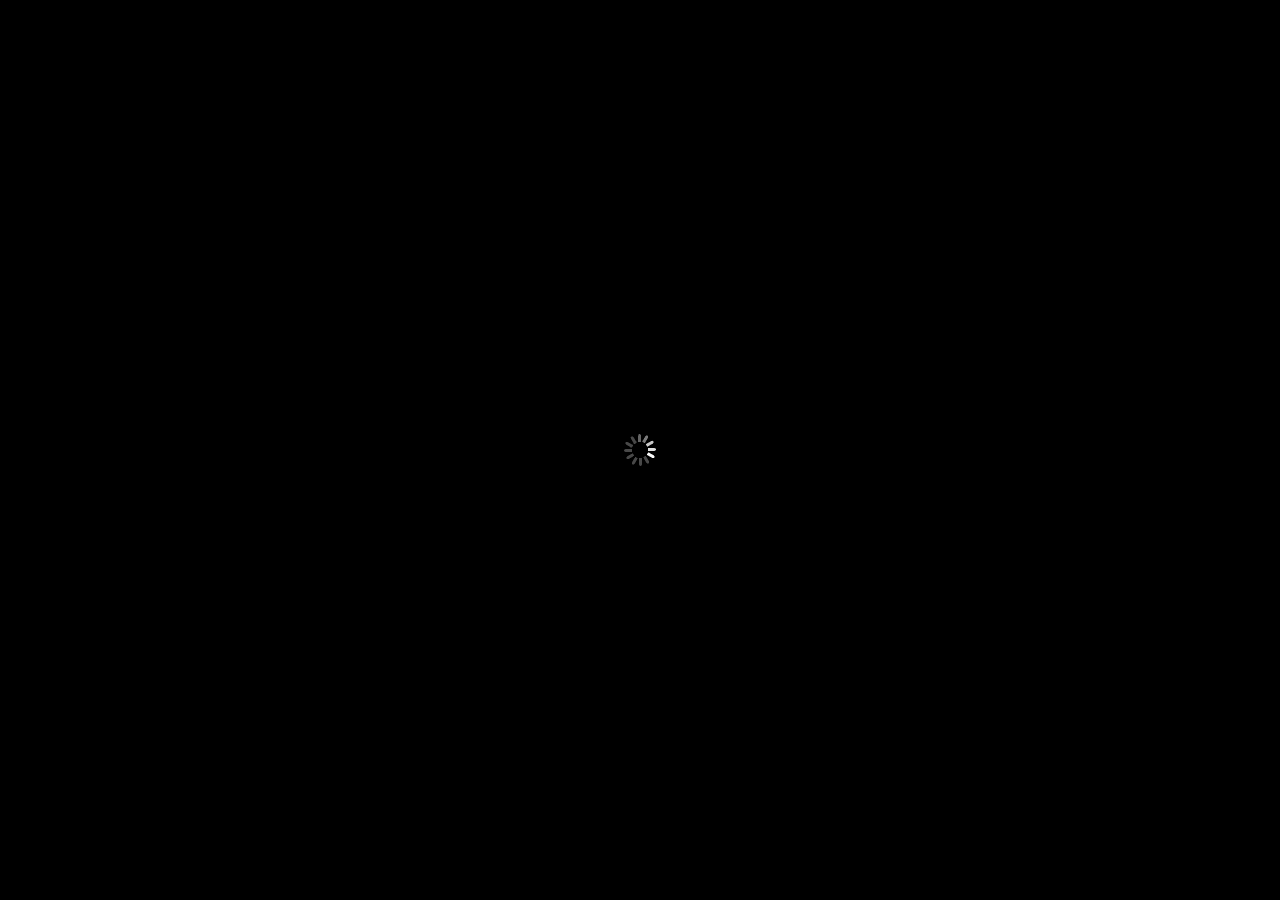
==== dev.html @ 390243e2 "fix" ====
<!DOCTYPE html>
<html>
<head>
    <title>Mozeus Spongebob</title>
    <link rel="icon" type="image/x-icon" href="media/graphics/favicon.ico" />
    <meta http-equiv="Content-type" content="text/html; charset=utf-8">
    <meta name="viewport" content="initial-scale=1.0001, minimum-scale=1.0001, maximum-scale=1.0001, user-scalable=no, minimal-ui"/>
    <meta name="apple-mobile-web-app-capable" content="yes" />
    <meta http-equiv="Content-Security-Policy">

    <link rel="stylesheet" type="text/css" href="main.css">
    <link rel="stylesheet" type="text/css" href="settings/ad/mobile/preroll/themes/light/ad.css">
    <link rel="stylesheet" type="text/css" href="settings/ad/mobile/header/themes/light/ad.css">
    <link rel="stylesheet" type="text/css" href="settings/ad/mobile/footer/themes/light/ad.css">
    <link rel="stylesheet" type="text/css" href="settings/ad/mobile/end/themes/light/ad.css">
    <link rel="stylesheet" type="text/css" href="settings/debug/debug.css">

    <script type="text/javascript" src="cordova.js"></script>

    <script type="text/javascript" src="glue/jquery/jquery-3.2.1.min.js"></script>
    <script type="text/javascript" src="glue/load/load.js"></script>

    <!-- Leaderboard API -->
    <link rel="stylesheet" type="text/css" href="base-api.css">
    <link rel="stylesheet" type="text/css" href="api.css">
    <!-- End Of Leaderboard API -->

    <!-- Leaderboard API -->
    <script type="text/javascript" src="base-api.js"></script>
    <script type="text/javascript" src="api.js"></script>
    <script type="text/javascript" src="nobounce.min.js"></script>
    <!-- End Of Leaderboard API -->

    <!-- Custom URL -->
    <script type="text/javascript">
        var rulesURL = "https://www.recycleeverywhere.ca/privacy-policy/";
        var gameSetting = {
            basicSpeed:3,
            accelerationFactor:0.5,
        }
        function goToURL(){
            window.open(rulesURL);
        }
    </script>
    <!-- End Of Custom URL -->

    <!-- FB Pixel -->
    <script>
        !function(f,b,e,v,n,t,s){if(f.fbq)return;n=f.fbq=function(){n.callMethod?n.callMethod.apply(n,arguments):n.queue.push(arguments)};if(!f._fbq)f._fbq=n;n.push=n;n.loaded=!0;n.version='2.0';n.queue=[];t=b.createElement(e);t.async=!0;t.src=v;s=b.getElementsByTagName(e)[0];s.parentNode.insertBefore(t,s)}(window, document,'script','https://connect.facebook.net/en_US/fbevents.js');fbq('init', '2025155214380683');fbq('track', 'PageView');
    </script>
    <!-- End Of FB Pixel -->

    <!-- Google Analytics -->
    <script>
        (function(i,s,o,g,r,a,m){i['GoogleAnalyticsObject']=r;i[r]=i[r]||function(){
        (i[r].q=i[r].q||[]).push(arguments)},i[r].l=1*new Date();a=s.createElement(o),
        m=s.getElementsByTagName(o)[0];a.async=1;a.src=g;m.parentNode.insertBefore(a,m)
        })(window,document,'script','https://www.google-analytics.com/analytics.js','ga');

        ga('create', 'UA-32390429-1', 'auto');
        //ga('create', 'UA-142584145-1', 'auto'); //test

        ga('set','checkProtocolTask',null);
        /*checkProtocal Task is set to null so that GA allows tracking other than http/https */

        ga('set', 'page', "Game");
        /*Page Name is name of each html page*/

        ga('send', 'pageview');
    </script>
    <!-- End Google Analytics -->

<!-- APICode -->
</head>

<div class="gamecenter-activator"></div>

<body onload="setTimeout(function(){window.scrollTo(0,1)},1);">
    <!--body-->
        <div id="ajaxbar">
            <div id="game"><canvas id="canvas"></canvas></div>
            <div id="orientate"><img src="media/graphics/orientate/landscape.jpg" /></div>
            <div id="play" class="play" onclick=""><img src="media/graphics/orientate/play.jpg" /></div>

        </div>

    <!-- APICode2 -->

    <!-- LEADERBOARD DIVS -->
    <div class='section group'>
        <div id='leaderboard' class='overlay-container-basic'>
                <div class='col overlay_span_middle'>
                        <div class='box-leaderboard-header' id='box-leaderboard-header'>
                            <a onclick='ig.game.leaderBoardClose();'><div class='box-login-close'></div></a>
                            <div class='box-leaderboard-title'>RECYCLING ALL STARS</div>
                            <div class='horizontal-seperator'></div>
                            <div class='box-leaderboard-navigation'>
                                <div class='group'>
                                    <div class='col' style="width: 50%;">
                                        <a href="" onclick="MarketJSPlatformLeaderboardAPI.getAllTimeHTML();return false;"><div class='box-all-time' id='leaderboard-navigation-tab-alltime'></div></a>
                                    </div>
                                    <div class='col' style="width: 50%;">
                                        <a href="" onclick="MarketJSPlatformLeaderboardAPI.getWeeklyHTML();return false;"><div class='box-this-week' id='leaderboard-navigation-tab-weekly'></div></a>
                                    </div>
                                </div>
                            </div>
                        </div>
                        <div class='box-leaderboard' id='box-leaderboard'>
                            <div class='box-leaderboard-contents' id='leaderboard-contents' name='leaderboard-contents'>
                                <div id="leaderboard-entry" class="box-leaderboard-entry">
                                    <!-- THIS IS WHERE THE RENDERED HTML COMES IN -->
                                </div>
                            </div>
                        </div>
                        <div class='box-leaderboard-footer' id='box-leaderboard-footer'>
                            <span>Want to compete in the leaderboards?</span>
                            <span>
                            <!-- <a href="" onclick="MarketJSPlatformLoginAPI.showRegister();return false;">Register</a>&nbsp;or&nbsp;<a href="" onclick="MarketJSPlatformLoginAPI.showLogin();return false;">Login</a> -->
                            <a href="" onclick="ig.game.director.loadLevel(4);return false;">Register</a>&nbsp;or&nbsp;<a href="" onclick="MarketJSPlatformLoginAPI.showLogin();return false;">Login</a>
                            </span>
                        </div>
                </div>
        </div>
    </div>

    <!-- LOGIN -->
    <div class='section group'>
        <div id='login' class='overlay-container-basic'>
            <div class='col overlay_span_middle'>
                <div id='box-login' class='box-login'>
                    <a onclick='ig.game.loginClose();'><div class='box-login-close'></div></a>
                    <div class='box-login-header'>Game Login</div>
                    <form class='box-login-contents' id='login-form' name='login-form' action='' method='post'>
                        <div id='login-notification' class='notification'></div>
                        <div style='display:none'>
                            <!-- IMPORTANT: MUST INSERT CORRECT GAME_ID (CURRENT GAME) -->
                            <input type='text' value='' id='login-game-id' name='login-game-id'>
                        </div>
                        <div class='box-login-name left'>
                            <input type='text' id='login-first-name' name='login-first-name' class='box-login-form-input' placeholder='First Name'>
                        </div>
                        <div class='box-login-name right'>
                            <input type='text' id='login-last-name' name='login-last-name' class='box-login-form-input' placeholder='Last Name'>
                        </div>
                        <div class='box-login-username'>
                            <input type='text' id='login-username' name='login-username' class='box-login-form-input' placeholder='Leaderboard Username' autocomplete="new-password">
                        </div>
                        <div class='box-login-email'>
                            <input type='text' id='login-email' name='login-email' class='box-login-form-input' placeholder='Email'>
                        </div>
                        <div class='box-login-password'>
                            <input type='hidden' id='login-password' name='login-password' class='box-login-form-input' placeholder='Password' autocomplete="new-password" value='id13w3l1go'>
                        </div>
                        <div class='horizontal-seperator'></div>
                        <div class='register-submit'>
                            <input type="image" src="media/graphics/game/gui/button-log-in.png" alt="Submit" />
                        </div>
                        <div class='horizontal-seperator'></div>
                        <div class='box-login-footer'>
                            <!-- Need an account?&nbsp;<a href="" onclick="MarketJSPlatformLoginAPI.showRegister();return false;">Sign up</a><br> -->
                            Need an account?&nbsp;<a href="" onclick="ig.game.director.loadLevel(4);return false;">Sign up</a><br>
                            <!-- <a href="" id="forgot-password" onclick="MarketJSPlatformLoginAPI.showResetPassword();return false;">Forgot password</a> -->
                        </div>
                    </form>
                </div>
            </div>
        </div>
    </div>

    <!-- CONTEST RULE -->
    <div class='section group'>
        <div id='contest-rule' class='overlay-container-basic'>
            <div class='col overlay_span_middle'>
                <a onclick='MarketJSPlatformLoginAPI.hideContestRule();'><div class='box-login-close'></div></a>
                <div style="margin:1em">
                    <div class='box-contest-rule-header'>Contest Rules</div>
                </div>
                <div id='box-contest-rule' class='box-register'>
                    <div class="contest-rule-title">1. How to Enter:</div>
                    <div class="contest-rule-number">1.1</div>
                    <div class="contest-rule-line">The Contest is open to the public (see 3 Contest Eligibility). A person who enters the Contest (the “Contestant”) must visit http://www.bin2win.ca on their mobile device, play the Bin 2 Win game (the “Game”) and enter the following upon completing the Game: (i) their name, and (ii) their email address.</div>
                    <div class="contest-rule-number">1.2</div>
                    <div class="contest-rule-line">Eligible Contestants who complete the online entry form before the end of each month during the Contest period—i.e., May, June, July and August of 2020—will be automatically entered to win the Monthly Draw Prize (see 2 Prizes), to be held shortly after the end of each month during the Contest period.</div>
                    <div class="contest-rule-number">1.3</div>
                    <div class="contest-rule-line">One entry will be counted per Contestant, regardless of the number of times their email address is submitted; i.e., duplicates will not be considered valid entries. Odds of winning are not increased by the score a Contestant achieves within the Game, by the number of times a Contestant plays the Game, or by the Contestant opting in to receive the Organizer’s news and promotions.</div>
                    <div class="contest-rule-number">1.4</div>
                    <div class="contest-rule-line">Entries are subject to verification and will be declared invalid if they are reproduced, falsified, altered or tampered with, in any way. The decision of the Organizer to discard any entry is final.</div>
                    <div class="contest-rule-number">1.5</div>
                    <div class="contest-rule-line">All entries become the sole property of the Organizer and will not be returned for any reason. The Organizer does not assume any responsibility for any lost, late, damaged, destroyed, misidentified, illegible or misdirected entries, any computer errors or malfunctions, or for any other problems occurring in connection with participation in the Contest.</div>
                    <div class="contest-rule-title">2. Prizes:</div>
                    <div class="contest-rule-line">There are four (4) Prizes to be won in total, one per month, between and including May and August, 2020. One Monthly Prize will be randomly drawn from all valid entries received on or before the end of each month during the Contest. The four Contest Closing Dates will be May 31, June 30, July 31 and August 31, 2020. There is a maximum allowance of one (1) prize per individual winner during the course of the Contest.</div>
                    <div class="contest-rule-number">2.1</div>
                    <div class="contest-rule-line">MONTHLY DRAW PRIZE: The Monthly Draw Prize consists of $500 CAD. There are four (4) Monthly Draw Prizes to be won in total. Each one will be awarded in a minimum of ten days (10 days) after the end of its corresponding month during the Contest period, which includes May, June, July and August, 2020. The Monthly Draw Prize will be paid directly to each winning Contestant, via e-transfer or cheque.</div>
                    <div class="contest-rule-title">3. Contest Eligibility:</div>
                    <div class="contest-rule-number">3.1</div>
                    <div class="contest-rule-line">No purchase is necessary.</div>
                    <div class="contest-rule-number">3.2</div>
                    <div class="contest-rule-line">The Contest is open to all current residents of Manitoba. Employees, agents, mandataries and representatives of the Organizer, its subsidiaries, affiliates, affiliated companies, advertising or promotion agencies, the suppliers of material, prizes and services related to this Contest, and any other stakeholder directly related to the holding of the Contest, as well as the members of their immediate families (father, mother, brothers, sisters, children and legal or de facto spouse) and anyone with whom these employees, representatives and agents reside, are not eligible to enter this contest.</div>
                    <div class="contest-rule-number">3.3</div>
                    <div class="contest-rule-line">Contest Period: The Contest opens on May 1, 2020, at 12:00 AM CST and ends each month at 11:59 PM CST on the last day of each month until the final Closing Date at 11:59 PM CST on August 31, 2020. Entries received after the Contest Closing Date(s) are not eligible to win a Prize.</div>
                    <div class="contest-rule-number">3.4</div>
                    <div class="contest-rule-line">Selection of Winners: The potential winners of the Contest Prizes will be randomly selected by the Organizer and will be contacted via email, using information provided by the Eligible Entrant, within five (5) business days of the monthly Contest Closing Date(s). No contact or correspondence will be entered into except with the Eligible Entrants who have been selected as potential winners of a Contest Prize.</div>
                    <div class="contest-rule-line">As part of the acceptance of a Contest Prize, the Eligible Entrants who have been selected as potential winners of a Contest Prize will be required to sign an Acknowledgment of Contest Rules form and answer a skill-testing question.</div>
                    <div class="contest-rule-line">In the event that the potential prize winner who has been selected does not comply with any of the above requirements, the Organizer has the right to treat the Contest Prize as having been forfeited, the Organizer may select an alternate potential winner of the Contest Prize at their sole discretion, and the Organizer shall not be obligated to provide an alternate Prize to the original potential Prize winner.</div>
                    <div class="contest-rule-number">3.5</div>
                    <div class="contest-rule-line">Consent to Use by Entering the Contest: Contestants, including and not limited to Prize winners, consent to the use and publication of their names, photographs and statements in connection with the Contest, their Prize, or any subsequent promotions held by the Organizer, without payment or compensation other than the chance to win the Prize.</div>
                    <div class="contest-rule-number">3.6</div>
                    <div class="contest-rule-line">Decisions are Final: All decisions made by the Organizer with respect to all aspects of this Contest are final and not subject to challenge. These Contest Rules may be amended at any time without notice.</div>
                    <div class="contest-rule-number">3.7</div>
                    <div class="contest-rule-line">No Representations or Warranties: The Organizer does not make any representation or offer any warranty, express or implied, as to the quality or fitness of the Prizes. The Prize winner understands and acknowledges that he or she may not seek reimbursement or pursue any legal or equitable remedy from the Organizer should the Prize fail to be fit for its purpose or is in any way unsatisfactory to the Prize winner.</div>
                    <div class="contest-rule-number">3.8</div>
                    <div class="contest-rule-line">No Substitutions by Winners: The Prizes must be accepted as awarded without substitution and cannot be transferred. Prizes are non-exchangeable, non-transferable and non-refundable.</div>
                    <div class="contest-rule-number">3.9</div>
                    <div class="contest-rule-line">Termination/Modification: Subject to applicable law, the Organizer reserves the right to cancel, suspend, terminate or modify the Contest Rules or administration of the Contest, in whole or in part, without prior notice, with no obligation or liability, including if, for any reason, the Contest is not capable of running as planned, whether due to technical failure, tampering, fraud, corruption of security, or other causes beyond the control of the Organizer.</div>
                    <div class="contest-rule-number">3.10</div>
                    <div class="contest-rule-line">No Liability: The Organizer shall not be responsible in any way for loss or damage arising from the use of, or bear any liability whatsoever in any way attributable to, any Prize awarded in this Contest or the entry by a contestant herein. Without limiting the generality of the foregoing, the Organizer assumes no responsibility or liability for any risks or dangers associated with the acceptance or use of the Prize awarded as part of this Contest or any liability associated with online or electronic entries, and expressly disclaims liability from loss or damage to a Contestant’s computer system howsoever caused arising from bugs, viruses or technical failures in any way associated with, or arising from, online or electronic entries.</div>
                    <div class="contest-rule-number">3.11</div>
                    <div class="contest-rule-line">Lost Entries: The Organizer is not responsible for any lost, misdirected, indecipherable or delayed entries howsoever caused.</div>
                    <div class="contest-rule-number">3.12</div>
                    <div class="contest-rule-line">Applicable Laws: This Contest is subject to all applicable, federal, provincial and municipal laws and regulations, and any dispute relating hereto will be determined by a Manitoba court, applying Manitoba law and the laws of Canada as applicable therein.</div>
                    <div class="contest-rule-number">3.13</div>
                    <div class="contest-rule-line">Substitutions: The Organizer reserves the right, in its sole discretion, to substitute and/or modify a Prize, or Prize portion, with Prize(s) of equivalent value in the event of unavailability of the Prize, or any aspect thereof, for reasons beyond the control of the Organizer. Should a Prize winner be unable to claim his/her Prize or Prize portion as awarded, his/her rights to that Prize or Prize portion will be forfeited.</div>
                    <div class="contest-rule-number">3.14</div>
                    <div class="contest-rule-line">Personal Information: The personal information obtained from the Contest entry form will not be used or disclosed by the Organizer for any purpose other than general Contest administration and the purposes set forth in these Contest Rules. The Organizer operates under applicable privacy legislation and will protect personal information with security safeguards that are appropriate to the sensitivity of the information.</div>
                    <div class="contest-rule-title">4. Third-Party Platforms:</div>
                    <div class="contest-rule-number">4.1</div>
                    <div class="contest-rule-line">Apple is not a participant in or sponsor of this promotion.</div>
                    <div class="contest-rule-number">4.2</div>
                    <div class="contest-rule-line">Neither Google nor Android are participants in or sponsors of this promotion.</div>
                </div>
            </div>
        </div>
    </div>

    <!-- REGISTER -->
    <div class='section group'>
        <div id='register' class='overlay-container-basic'>
            <div class='col overlay_span_middle'>
                <div id='box-register' class='box-register'>
                    <!-- <a onclick='MarketJSPlatformLoginAPI.hideRegister();'><div class='box-register-close'></div></a> -->
                    <div class='box-register-header-1'>ENTER TO WIN<br/>$500*</div>
                    <div class='box-register-header-2'>Play again-but first,<br/>enter to win!</div>
                    <div class='box-register-header-3'>We're giving away $500* each month. Anyone can enter.<br/>Just fill in the form below to be automatically entered.</div>
                    <!-- <div class='box-register-header-3'> -->
                        <a href="" onclick="MarketJSPlatformLoginAPI.showContestRule();return false;" target="_blank">
                            <div class='box-register-header-4'>
                                *see full contest details here!
                            </div>
                        </a>
                    <!-- </div> -->
                    <form class='box-register-contents' id='register-form' name='register-form' action='' method='post'>
                        <div id='register-notification' class='notification'></div>
                        <div style='display:none'>
                            <!-- IMPORTANT: MUST INSERT CORRECT ALL IDS FOR GLOBAL REGISTRATION-->
                            <input type='text' value='' id='register-game-id1' name='register-game-id'>
                        </div>
                        <div class='box-register-username'>
                            <input type='text' id='register-username' name='register-username' class='box-register-form-input' placeholder='Leaderboard Username' autocomplete="new-password">
                        </div>
                        <div class='box-register-password'>
                            <input type='hidden' id='register-password' name='register-password' class='box-register-form-input' placeholder='Password' autocomplete="new-password" value='id13w3l1go'>
                        </div>
                        <div class='box-register-email'>
                            <input type='text' id='register-email' name='register-email' class='box-register-form-input' placeholder='Email Address'>
                        </div>
                        <div class='box-register-name'>
                            <div class='box-register-name left'>
                                <input type='text' id='register-first-name' name='register-first-name' class='box-register-form-input' placeholder='First Name'>
                            </div>
                            <div class='box-register-name right'>
                                <input type='text' id='register-last-name' name='register-last-name' class='box-register-form-input' placeholder='Last Name'>
                            </div>
                        </div>
                        <div class='horizontal-seperator'></div>
                        <div class='box-register-tos-agree' align="center">
                            <table width="225">
                                <tr>
                                    <td width="25">
                                        <input type='checkbox' id='register-tos-agree' name='register-tos-agree' value='False' unchecked>
                                    </td>
                                    <td>
                                        I agree to be contacted by Recycle Everywhere
                                    </td>
                                </tr>
                                <tr>
                                    <td colspan="2">
                                        <div class="error" id="checkbox-status"></div>
                                    </td>
                                </tr>
                            </table>
                        </div>
                        <div class='horizontal-seperator'></div>
                        <div class='register-submit'>
                            <input type="image" src="media/graphics/game/gui/button-enter-contest.png" alt="Submit" />
                        </div>
                        <div class='horizontal-seperator'></div>
                        <div class='box-register-footer'>
                            Already have an account?</br><a href="" onclick="MarketJSPlatformLoginAPI.showLogin();return false;">
                                <div class='box-register-header-4'>
                                    Sign in
                                </div>
                            </a>
                        </div>
                        <div class='horizontal-seperator'></div>
                        <table width="100%">
                            <tr>
                                <td width="33%" align="center">
                                    <a onclick='MarketJSPlatformLeaderboardAPI.show();'><img src="media/graphics/game/gui/register-leader-board.png"></a>
                                </td>
                                <td width="33%" align="center">
                                    <!-- <a onclick='ig.game.goHome();'><img src="media/graphics/game/gui/register-home.png"></a> -->
                                </td>
                                <td width="33%" align="center">
                                    <a onclick='ig.game.playAgain();'><img src="media/graphics/game/gui/register-play-again.png"></a>
                                </td>
                            </tr>
                            <tr>
                                <td width="33%" align="center">
                                    <div class='box-register-header-3'>Leaderboard</div>
                                </td>
                                <td width="33%" align="center">
                                    <!-- <div class='box-register-header-3'>Home Screen</div> -->
                                </td>
                                <td width="33%" align="center">
                                    <div class='box-register-header-3'>Play Again</div>
                                </td>
                            </tr>
                        </table>
                    </form>
                </div>
            </div>
        </div>
    </div>


    <!-- RESET PASSWORD -->
    <div class='section group'>
        <div id='reset-password' class='overlay-container-basic'>
            <div class='col overlay_span_middle'>
                <div id='box-reset-password' class='box-reset-password'>
                    <a onclick='ig.game.resetPasswordClose();'><div class='box-login-close'></div></a>
                    <div class='box-reset-password-header'>Forgot password</div>
                    <form class='box-reset-password-contents' id='reset-password-form' name='reset-password-form' action='' method='post'>
                        <div id='reset-password-notification' class='notification'></div>
                        <div style='display:none'><!-- IMPORTANT: MUST INSERT CORRECT GAME_ID (CURRENT GAME) -->
                            <input type='text' value='' id='reset-password-game-id' name='reset-password-game-id'><!-- LEAVE ME ALONE -->
                        </div>
                        <div class='box-reset-password-username'>
                            <input type='text' id='reset-password-email' name='reset-password-email' class='box-reset-password-form-input' placeholder='Email'>
                        </div>
                        <div class='register-submit'>
                            <input type="image" src="media/graphics/game/gui/button-send.png" alt="Submit" />
                        </div>
                        <div class="box-reset-password-footer">Already have an account?</br>
                            <a href="" onclick="MarketJSPlatformLoginAPI.hideResetPassword();MarketJSPlatformLoginAPI.showLogin();return false;">Sign in</a>
                        </div>
                    </form>
                </div>
            </div>
        </div>
    </div>

    <!-- POPUP BOX -->
    <div class='section group'>
        <div id='popup' class='overlay-container-basic'>
                <div class='col overlay_span_middle'>
                        <div id='box-popup' class='box-popup'>
                            <!-- <a onclick='MarketJSPlatformPopupAPI.hide();'><div class='box-popup-close'></div></a> -->
                            <div id='popup-title' class='box-popup-header'></div>
                            <div id='popup-content' class='box-popup-contents'></div>
                            <a href='' id='okButton' class='button' onclick='ig.game.popupClose();return false;'>OK</a>
                        </div>
                </div>
        </div>
    </div>

    <div id="overlay-loading" class="overlay-container">
        <img src="media/graphics/api/loader-grey.gif">
    </div>

    <!-- END OF TEST -->

</body>
</html>
---- main.css ----
html,body {
	background-color: #000;
	margin: 0;
	padding: 0;
	position: relative;
	font-family:"Arial";
	width:100%;
    touch-action: none;
    overflow: hidden;
}

#game {
	position: absolute;
	left: 0;
	top: 0;
	z-index: 0;
}

#ajaxbar{
	background:url('media/graphics/loading/ajax-loader.gif') center no-repeat;
}

#canvas {
	position: absolute;
	left: 0;
	top: 0;
	width: 100%;
	height: 100%;
	/*image-rendering: optimizeSpeed;*/
	-ms-interpolation-mode: nearest-neighbor;
	/*image-rendering:-webkit-optimize-contrast;*/
	-webkit-transform: scale3d(1, 1, 1);
	z-index: 1;
}

#orientate {
	position: absolute;
	float:left;
	width:100%;
	height:100%;
	top: 0;
	left: 0;
	z-index: 10002;
	display:none;
}

#orientate img {
	position:absolute;
	float:left;
	width:100%;
	height:100%;
}
/* Deprecated
#scrollDown{
	border-style: none;
	height:0%;
	width:0%;
	right:0;
	top:0;
	position:absolute;
	z-index:12000;
}
*/
.play {
	position:absolute;
	float:left;
	width:100%;
	height:100%;
	z-index:1000;
	background-color:#fff;
	left:0;
	top:0;
	display:none;
}

.play img {
	position:absolute;
	float:left;
	width:100%;
	height:100%;
	z-index:1000;
	left:0;
	top:0;
}

#nohtml5 {
	position: absolute;
	top: 0;
	left: 0;
	width: 100%;
	height: 100%;
	background-color: #000;
	z-index: 1002;
	visibility:hidden;
}

#nohtml5 img {
	position: absolute;
	width: 100%;
	height: 100%;
}

#nohtml5-bubble{
	position: absolute;
	bottom: 20px;
	left: 50px;
	width: 380px;
	height: 100px;
	z-index: 1002;
	color:#000;
	background:rgba(255,255,255,0.75);

	-webkit-border-radius: 10px;
	-moz-border-radius: 10px;
	border-radius: 10px;
	/*border:2px solid #969696;*/
}

#nohtml5-text{
	padding:10px;
}

.horizontal-seperator{
	height:10px;
	width:100%;
}

@font-face{
    font-family:'droid1';
    src:url('media/fonts/droid-1.ttf');
}

@font-face{
    font-family:'droid2';
    src:url('media/fonts/droid-2.ttf');
}
---- settings/ad/mobile/preroll/themes/light/ad.css ----
#MobileAdInGamePreroll, #MobileAdInGamePreroll2, #MobileAdInGamePreroll3 {
    position:absolute;
    float:left;
    min-width: 320px;
    z-index:10000;
    left:0;
    top:0;
    display:none;
    background:rgba(0,0,0,0.7);
    -webkit-transition: all 0.6s ease;
      -moz-transition:    all 0.6s ease;
      -o-transition:      all 0.6s ease;
}

#MobileAdInGamePreroll-Box, #MobileAdInGamePreroll2-Box, #MobileAdInGamePreroll3-Box {
    z-index:10000;
    position:absolute;
    width: 302px;
    height: 250px;
}

#MobileAdInGamePreroll-Box-Body, #MobileAdInGamePreroll2-Box-Body, #MobileAdInGamePreroll3-Box-Body {
    z-index:10000;
    position:relative;
    background:transparent;
}

#MobileAdInGamePreroll-Box-Footer, #MobileAdInGamePreroll2-Box-Footer, #MobileAdInGamePreroll3-Box-Footer {
    z-index:10000;
    position:relative;
    font-size:11px;
    height: 20px;
    color:#fff;
    background:transparent;
    /*border:1px solid #ccc;*/
}

#MobileAdInGamePreroll-Box-Header, #MobileAdInGamePreroll2-Box-Header, #MobileAdInGamePreroll3-Box-Header {
    z-index:10000;
    position:relative;
    margin-top:-2px;
    font-size:11px;
    height: 20px;
    text-align:right;
    color:#fff;
    background:transparent;
}

#MobileAdInGamePreroll-Box-Close, #MobileAdInGamePreroll2-Box-Close, #MobileAdInGamePreroll3-Box-Close {
    position:absolute;
    z-index:10005;
    background-image:url('../../../../../../media/graphics/generic-ad/light/close-button.png'); /* NEED TO RENAME */
    background-repeat:no-repeat;
    /*border:1px solid #ccc;*/
    width:22px;
    height:22px;
       top:-4px;
    margin-right:-1px;
    display:none;
}
---- settings/ad/mobile/header/themes/light/ad.css ----
#MobileAdInGameHeader, #MobileAdInGameHeader2, #MobileAdInGameHeader3 {
	display:none;
	position:absolute;
	background:transparent;	
}
---- settings/ad/mobile/footer/themes/light/ad.css ----
#MobileAdInGameFooter, #MobileAdInGameFooter2, #MobileAdInGameFooter3 {
	display:none;
	position:absolute;
	background:transparent;	
}
---- settings/ad/mobile/end/themes/light/ad.css ----
#MobileAdInGameEnd, #MobileAdInGameEnd2, #MobileAdInGameEnd3 {
    position:absolute;
    float:left;
    min-width: 320px;
    z-index:10000;
    left:0;
    top:0;
    display:none;
    background:rgba(0,0,0,0.7);
    -webkit-transition: all 0.6s ease;
      -moz-transition:    all 0.6s ease;
      -o-transition:      all 0.6s ease;
}

#MobileAdInGameEnd-Box, #MobileAdInGameEnd2-Box, #MobileAdInGameEnd3-Box {
    z-index:10000;
    position:absolute;
    width: 302px;
    height: 250px;
}

#MobileAdInGameEnd-Box-Body, #MobileAdInGameEnd2-Box-Body, #MobileAdInGameEnd3-Box-Body {
    z-index:10000;
    position:relative;
    background:transparent;
}

#MobileAdInGameEnd-Box-Footer, #MobileAdInGameEnd2-Box-Footer, #MobileAdInGameEnd3-Box-Footer {
    z-index:10000;
    position:relative;
    font-size:11px;
    height: 20px;
    color:#fff;
    background:transparent;
    /*border:1px solid #ccc;*/
}

#MobileAdInGameEnd-Box-Header, #MobileAdInGameEnd2-Box-Header, #MobileAdInGameEnd3-Box-Header {
    z-index:10000;
    position:relative;
    margin-top:-2px;
    font-size:11px;
    height: 20px;
    text-align:right;
    color:#fff;
    background:transparent;
}

#MobileAdInGameEnd-Box-Close, #MobileAdInGameEnd2-Box-Close, #MobileAdInGameEnd3-Box-Close {
    position:absolute;
    z-index:10005;
    background-image:url('../../../../../../media/graphics/generic-ad/light/close-button.png'); /* NEED TO RENAME */
    background-repeat:no-repeat;
    /*border:1px solid #ccc;*/
    width:22px;
    height:22px;
       top:-4px;
    margin-right:-1px;
    display:none;
}
---- settings/debug/debug.css ----
.ig_debug {
	position: fixed;
	left: 0;
	bottom: 0;
	width: 100%;
	background-color: #000;
	border-top: 2px solid #f57401;
	font-size: 12px;
	color: #fff;
	z-index: 1000;
	-webkit-user-select: none;
	display:none;
}

.ig_debug_panel_menu {
	height: 28px;
	background: #222;
	background: -webkit-gradient(linear, left bottom, left top, color-stop(0,#000000), color-stop(1,#333));
	background: -moz-linear-gradient(center bottom, #000000 0%, #333 100%);
	background: -o-linear-gradient(#333, #000000);
}

.ig_debug_panel_menu div {
	float: left;
	height: 22px;
	padding: 6px 8px 0 8px;
	border-right: 1px solid #333;
}

.ig_debug_panel_menu .ig_debug_head  {
	font-weight: bold;
	color: #888;
}

.ig_debug_menu_item:hover {
	cursor: pointer;
	background-color: #fff;
	color: #000;
}

.ig_debug_menu_item.active, .ig_debug_menu_item.active:hover {
	background-color: #000;
	color: #fff;
}

.ig_debug_stats {
	position: absolute;
	right: 0;
	top: 0;
	float: right;
	color: #888;
	border-left: 1px solid #333;
	text-align: right;
}

.ig_debug_stats span {
	width: 3em;
	display:inline-block;
	color: #fff !important;
	margin-right: 0.2em;
	margin-left: 0.3em;
	font-family: bitstream vera sans mono, courier new;
	white-space: nowrap;
}

.ig_debug_panel {
	height: 152px;
	overflow: auto;
	position: relative;
}

.ig_debug_panel canvas {
	border-bottom: 1px solid #444;
}

.ig_debug_panel .ig_debug_panel {
	padding: 8px;
	height: auto;
	float: left;
	background-color: #000;
	border-right: 2px solid #222;
}

.ig_debug_option {
	padding: 2px 0 2px 8px;
	cursor: pointer;
}

.ig_debug_option:first-child {
	margin-top: 8px;
}

.ig_debug_option:hover {
	background-color: #111;
}

.ig_debug_graph_mark {
	position: absolute;
	color: #888;
	left: 4px;
	font-size: 10px;
	margin-top: -12px;
}

.ig_debug_legend {
	color: #ccc;
}

.ig_debug_label_mark {
	display: inline-block;
	width: 10px; 
	height: 10px; 
	margin-right: 4px;
	-webkit-transition: 0.1s linear;
	-moz-transition: 0.1s linear;
}

.ig_debug_legend_color {
	display: inline-block;
	width: 6px; 
	height: 10px; 
	margin-right: 4px; 
	margin-left: 16px; 
}

.ig_debug_legend_number {
	width: 3em;
	display: inline-block;
	text-align: right;
	font-family: bitstream vera sans mono, courier new;
	color: #fff;
	margin-right: 0.2em;
}


.ig_debug_map_container {
	position: relative;
	overflow: hidden;
	border: 1px solid #888;
}

.ig_debug_map_container canvas {
	position: absolute;
}

.ig_debug_map_screen {
	position: absolute;
	border: 1px solid #f0f;
}
---- base-api.css ----
/* Base Theme Template here */
@font-face{
        font-family:'droid-1';
        src:url('media/fonts/droid-1.eot') format('embedded-opentype');
        src:url('media/fonts/droid-1.eot?#iefix') format('embedded-opentype'),
            url('media/fonts/droid-1.woff') format('woff'),
			url('media/fonts/droid-1.ttf') format('truetype'),
			url('media/fonts/droid-1.otf') format('opentype');
}

body {
	margin:0;
	font-family:"droid-1";
    font-weight: bold;
	color:#000000;	
	background:#000000;
	font-size:1em;
}

input { font-family: "droid-1"; font-weight: bold;}

h1 {
	padding:0;
	margin:0;
}
e
h2 {
	font-size:1.2em;
	padding:0;
	margin:0;
}

h3 {
	font-size:0.8em;
	padding:0;
	margin:0;
}

a {
	/* color:#f0841f; */
	color:#FFFFFF;
}

a.hover {
	color:#b85e03;
}

.hidden {
	display:none;
}

.notification {
    display:none;
    font-size:0.8em;    
    padding:0.5em 0.5em;
    -webkit-border-radius: 5px;
    -moz-border-radius: 5px;
    border-radius: 5px;    
    margin-bottom:0.5em;
}

.alert-success {
	color: #468847;
	background-color: #dff0d8;
	border-color: #d6e9c6;
}

.alert-warning {
	color:#c09853;
	background-color:#fdf8e4;
	border-color:#fdedd3;
}

.alert-error {
	color: #b94a48;
	background-color: #f2dede;
	border-color: #eed3d7;	
}

.button {
	font-size:1em;
	font-weight:normal;
	
	/*
	-moz-border-radius:0.5em;
	-webkit-border-radius:0.5em;
	border-radius:0.5em;
	*/
	
	padding:0.5em 1em;
	text-decoration:none;	
		
	color:#ffffff;	
	
	/* OLD GREEN
	background:-moz-linear-gradient( center top, #98d40c 5%, #77a809 100% );
	background:-ms-linear-gradient( top, #98d40c 5%, #77a809 100% );
	filter:progid:DXImageTransform.Microsoft.gradient(startColorstr='#98d40c', endColorstr='#77a809');
	background:-webkit-gradient( linear, left top, left bottom, color-stop(5%, #98d40c), color-stop(100%, #77a809) );
	background-color:#98d40c;
	*/
	
	/*BLUE: background-color:#1f87d1;*/
	/*ORANGE*/
	background-color:#f0841f;
	display:inline-block;	
	font-family:"droid-1";
    font-weight: bold;
	
}.button:hover {	
    /*
	background:-moz-linear-gradient( center top, #77a809 5%, #98d40c 100% );
	background:-ms-linear-gradient( top, #77a809 5%, #98d40c 100% );
	filter:progid:DXImageTransform.Microsoft.gradient(startColorstr='#77a809', endColorstr='#98d40c');
	background:-webkit-gradient( linear, left top, left bottom, color-stop(5%, #77a809), color-stop(100%, #98d40c) );
	background-color:#77a809;		
	color:#ffffff;	
	*/
	background-color:#da7208;
	
	text-decoration:none !important;	
	
}.button:active {
	position:relative;
	top:0.05em;
}

.button-large {
	font-size:2em;
}

input[type=submit] {
    border:none;
}

.valid {
	font-size:0.8em;
	color:#1bdc24;	
}

.error {
	font-size:0.8em;
	color:#cc0000; /*#ea1313;*/
	margin-top:0.2em;
	margin-bottom:0.5em;
	display:block;
}

.tip {
	color:#ccc;
	font-size:0.8em;
}

.borderless {
	border:none !important; /* IMPORTANT */
}

.pull-right {
	text-align:right;
}

.padding-side {
	padding:0em 1em 0em 1em;
}

.padding-side-small {
	padding:0em 0.5em 0em 0.5em;
}

.padding-side-medium {
	padding:0em 1.5em 0em 1.5em;
}

.container {
	clear: both;
	margin-left: 11.0em;
	margin-right: 11.0em; /* 0em 11em 0em 11em this is where the skyscraper ads happen*/
	margin-top:0;
	margin-bottom:0;
	border-left:1px solid #cccccc;
	border-right:1px solid #cccccc;
	min-height:100%;
}	

.container-shadow {
    -webkit-box-shadow: 5px 0 5px -2px #cccccc, -5px 0 5px -2px #cccccc;
    		box-shadow: 5px 0 5px -2px #cccccc, -5px 0 5px -2px #cccccc;	
}

.overlay-container-basic {
	background: rgba(0,0,0,0.1);
	width: 100%;
	height: 100%;
	min-height: 100%;
	position: fixed;
	top: 0;
	left: 0;
	z-index: 10004;	
	display:none;	
}

.overlay-container {
	background: rgba(0,0,0,0.1);
	width: 100%;
	height: 100%;
	min-height: 100%;
	position: fixed;
	top: 0;
	left: 0;
	z-index: 10005;	
	display:none;
/*    text-align: center;*/
}

.overlay-container img {
	position:fixed;
	top:50%;
	left:50%;
/*    margin: auto;*/
    transform: translateX(-50%);
  -webkit-transform: translateX(-50%);
}

.horizontal-seperator {
	height:1em;
	width:100%;
    font-size: 0.7em;
}

.horizontal-seperator-small {
	height:0.5em;
	width:100%;
}

.horizontal-seperator-line {
	width:100%;
	border-bottom: 1px solid #ccc;
	margin-top:0.2em;
	margin-bottom:0.2em;
}

/*  SECTIONS  */
.section {
	clear: both;
	/* margin:0 1em 0 1em; */
	/*border:1px solid #ccc;*/
}

.inner_section {
	clear: both;
	margin:0;
}

/*  COLUMN SETUP  */
.col {
	display: block;
	float:left;
	margin: 0;
    padding: 0;
}
.col:first-child { margin-left: 0; }

/*  GROUPING  */
.group:before,
.group:after {
	content:'';
	display:table;
}
.group:after {
	clear:both;
}
.group {
	zoom:1; /* For IE 6/7 */
}
.group.next {
	border-top: 1px solid #ccc;
}
.group.first {
    color: #f0841f;
}
                                               
					
/*  GRID OF FOUR  */
.span_4_of_4 {
	width: 100%;
}
.span_3_of_4 {
	width: 74.6%;
}
.span_2_of_4 {
	width: 49.2%;
}
.span_1_of_4 {
	width: 23.8%;
}

/*  GRID OF THREE  */
.span_3_of_3 {
	width: 100%;
}
.span_2_of_3 {
	width: 76.1%;
}
.span_1_of_3 {
	width: 20.2%;
}

/*  GRID OF TEN   ============================================================================= */
.span_10_of_10 {
	width: 100%;
}

.span_9_of_10 {
	width: 89.84%;
}

.span_8_of_10 {
	width: 79.68%;
}

.span_7_of_10 {
	width: 69.52%; 
}

.span_6_of_10 {
	width: 59.36%; 
}

.span_5_of_10 {
	width: 49.2%; 
}

.span_4_of_10 {
	width: 39.04%; 
}

.span_3_of_10 {
	width: 28.88%;
}

.span_2_of_10 {
	width: 18.72%; 
}

.span_1_of_10 {
	width: 8.56%; 
}

/*  GRID OF EIGHT   ============================================================================= */
.span_8_of_8 {
	width: 100%;
}

.span_7_of_8 {
	width: 87.3%; 
}

.span_6_of_8 {
	width: 74.6%; 
}

.span_5_of_8 {
	width: 61.9%; 
}

.span_4_of_8 {
	width: 49.2%; 
}

.span_3_of_8 {
	width: 36.5%;
}

.span_2_of_8 {
	width: 23.8%; 
}

.span_1_of_8 {
	width: 11.1%; 
}


/*  GRID OF SIX   ============================================================================= */
.span_6_of_6 {
	width: 100%;
}

.span_5_of_6 {
  	width: 83.06%;
}

.span_4_of_6 {
  	width: 66.13%;
}

.span_3_of_6 {
  	width: 49.2%;
}

.span_2_of_6 {
  	width: 33.00%;
}

.span_1_of_6 {
  	width: 16.00%; /* 15.33% */
}

/*  RIGHT BAR MODULE   ============================================================================= */
.right_bar_module_span_2_of_6 {
  	width: 100%;
}

/*  OVERLAY GRIDS (FOR DIALOGS, ETC)   ============================================================================= */
.overlay_span_middle {
	width: 28%;
}

.overlay_span_side {
	width: 36%;
}

/*  GRID OF TEN (FOR LEADERBOARDS)  ============================================================================= */
.span_10_of_10_leaderboard {
	width: 100%;
}

.span_9_of_10_leaderboard {
	width: 89.84%;
}

.span_8_of_10_leaderboard {
	width: 79.68%;
}

.span_7_of_10_leaderboard {
	width: 69.52%; 
}

.span_6_of_10_leaderboard {
	width: 59.36%; 
}

.span_5_of_10_leaderboard {
	width: 49.2%; 
}

.span_4_of_10_leaderboard {
	width: 39.04%; 
}

.span_3_of_10_leaderboard {
	width: 28.88%;
    display: -webkit-box;      /* OLD - iOS 6-, Safari 3.1-6 */
    display: -moz-box;         /* OLD - Firefox 19- (buggy but mostly works) */
    display: -ms-flexbox;      /* TWEENER - IE 10 */
    display: -webkit-flex;     /* NEW - Chrome */
    display: flex;             /* NEW, Spec - Opera 12.1, Firefox 20+ */
    justify-content: flex-end;
}

.span_2_of_10_leaderboard {
	width: 18.72%; 
}

.span_1_of_10_leaderboard {
	width: 8.56%; 
}

/*  GRID OF THREE (For Leaderboards) */
.span_1_of_3_leaderboard {
	width: 33.3%;
}

.span_2_of_4_leaderboard {
	width: 49.5%;
}

/*
@media only screen and (max-device-width: 480px) and (orientation: landscape) {
    .box-leaderboard {
        height:80%;
    }
}

@media only screen and (max-device-width: 768px) and (orientation: landscape) {
    .box-leaderboard {
        height:80%;
    }
}
*/

@media only screen and (max-width: 480px) {
	.col { 
		margin: 1% 0 1% 0%;
	}
	.span_2_of_3 {
		width: 80%; 
	}
	.span_1_of_3 {
		width: 20%; 
	}		
	.span_4_of_4 {
		width: 100%; 
	}
	.span_3_of_4 {
		width: 100%; 
	}
	.span_2_of_4 {
		width: 100%; 
	}
	.span_1_of_4 {
		width: 100%;
	}		

	.span_2_of_6 {
		width: 100%; 
	}	
	.span_1_of_6 {
		width: 33%; 
	}
			
	.span_10_of_10 {
		width: 100%; 
	}
	.span_9_of_10 {
		width: 100%; 
	}
	.span_8_of_10 {
		width: 100%; 
	}
	.span_7_of_10 {
		width: 100%; 
	}
	.span_6_of_10 {
		width: 100%; 
	}
	.span_5_of_10 {
		width: 100%; 
	}
	.span_4_of_10 {
		width: 100%; 
	}
	.span_3_of_10 {
		width: 100%; 
	}
	.span_2_of_10 {
		width: 100%; 
	}
	.span_1_of_10 {
		width: 100%; 
	}

	.overlay_span_middle {
		width: 100%;
	}

	.overlay_span_side {
		width: 100%;
	}
	
	.container {
		margin:0;
	}
	.navigation {
		line-height:1.8em;
		font-size:0.8em;
	}	
	.css_btn_class {
		font-size:2em;
	}	

	.right_bar_module_span_2_of_6 {
		width:100%;
	}	

	.box-action {
		margin:0.2em;
	}	

	.featured-short-description {
		display:none;
	}
	
	.box-leaderboard-icon img {
	    width:100%;
	}

}

@media only screen and (min-width: 480px) and (max-width: 768px) {
	.span_2_of_3 {
		width: 80%; 
	}
	.span_1_of_3 {
		width: 20%; 
	}
		
	.span_6_of_10 {
		width: 50.0%;
	}
	.span_4_of_10 {
		width: 50.0%;
	}				
	.span_7_of_10 {
		width: 100%; 
	}
	.span_2_of_10 {
		width: 100%; 
	}
	.span_3_of_10 {
		width: 100%; 
	}

	.span_2_of_6 {
		width: 50%;
	}	
	
	.navigation {
		line-height:2em;
	}

	.right_bar_module_span_2_of_6 {
		width:50%;
	}

	.span_1_of_4 {
		width: 100%;
	}
	
	.span_3_of_4 {
		width: 100%; 
	}

	.overlay_span_middle {
		width: 80%;
	}

	.overlay_span_side {
		width: 10%;
	}
	
}


@media only screen and (min-width : 768px) and (max-width: 1152px) {	
	.tablet-left {
		width:60%;
	}
	
	.tablet-right {
		width:40%;
	}
	
	.span_3_of_4 {
		width: 65%; 
	}
	
	.span_1_of_4 {
		width: 33%;
	}

	.span_2_of_6 {
		width: 33.00%;
	}
	.span_1_of_6 {
		width: 19.7%; 
	}
		
	.right_bar_module_span_2_of_6 {
		width:100%;
	}		

	.overlay_span_middle {
		width: 60%;
	}

	.overlay_span_side {
		width: 20%;
	}	
	
	.container {
		margin:0;
	}

	.navigation {
		line-height:1.8em;
	}

	.box-embed {
		width:92%;
	}			
}


@media only screen and (max-width: 1165px) {			
	.AdPortalLeaderboard {
		display:none;
	}
}

@media only screen and (max-width: 1280px) {			
	.container {
		margin:0;
	}
	.AdPortalSkyscraperLeft {
		display:none;
	}	
	.AdPortalSkyscraperRight {
		display:none;
	}		
}

@media only screen and (min-width : 1280px) and (max-width: 1480px) {			
	.AdPortalLeaderboard {
		display:none;
	}
}

/* iPhone5 landscape */
@media only screen and (min-device-width : 320px) and (max-device-width : 568px) and (orientation : landscape) { 
	.span_6_of_10 {
		width: 60.0%;
	}
	.span_4_of_10 {
		width: 40.0%;
	}
	.header img {
		
	}		
}
---- api.css ----
html,
body {
    margin: 0;
    height: 100%;
    overflow: hidden;
    overflow: -moz-scrollbars-none;
    -ms-overflow-style: none;
    -webkit-overflow-scrolling: touch;
    scrollbar-width: none;
}

::-webkit-scrollbar {
    display: none; 
}

select {
    /* -webkit-appearance: none;
    -moz-appearance: none;
    appearance: none; */
    font-family:"droid-1";
}

input[type=checkbox] {
    -ms-transform: scale(2);
    /* IE */
    -moz-transform: scale(2);
    /* FF */
    -webkit-transform: scale(2);
    /* Safari and Chrome */
    -o-transform: scale(2);
    /* Opera */
    margin-top: 10px;
    margin-bottom: 10px;
}

.box-register-tos-agree {
    font-size: 1em;
    color: #FFFFFF;
    margin: auto;
    width: 95%;
}


/* LEADERBOARD */

.box-leaderboard {
    background: #F1F1F1;
    border-radius: 5px;
    color: #666666;
    margin: 1em;
    padding: 0.5em;
    overflow-y: auto;
}

.box-leaderboard-image {
    width: 100%;
}

.box-leaderboard-image img {
    max-width: 300px;
}

.box-leaderboard-navigation {
    font-size: 2em;
    margin: 0;
    padding: 0;
}

.box-leaderboard-navigation a {
    text-decoration: none;
}

.span_2_of_4_leaderboard {
    display: table;
}

.span_2_of_4_leaderboard a {
    display: table-cell;
    text-align: center;
    vertical-align: middle;
}

.box-leaderboard-navigation-item {
    text-align: center;
    padding: 0;
    height: auto;
    font-size: 0.65em;
}

.box-leaderboard-navigation-item-highlighted {
    background-color: rgba(204, 204, 204, 0.3);
    /* lighter color */
}

.box-leaderboard-col-header {
    padding: 0 0.5em 0 0.45em;
    font-size: 1.16em;
    font-weight: 900;
}

.box-leaderboard-icon img {
    padding: 0.2em 0 0 0;
    width: 80%;
    -webkit-border-radius: 5px;
    -moz-border-radius: 5px;
    border-radius: 5px;
    /*border:1px solid #ccc;*/
}

.box-leaderboard-username {
    padding: 0.5em;
    /*border:1px solid #ccc;*/
}

.box-leaderboard-first {
    font-size: 1em;
}

.box-leaderboard-second {
    font-size: 0.8em;
}

.box-leaderboard-score {
    padding: 0.5em;
    text-align: left;
}

.box-leaderboard-title {
    text-align: center;
    font-size: 2em;
    font-weight: bold;
    color: #FFFFFF;
}

.box-leaderboard-subheader {
    font-size: 0.8em;
    margin: 0.8em;
}

.box-leaderboard-footer {
    bottom: 0;
    margin-bottom: 1em;
    font-size: 1.2em;
    text-align: center;
    position: fixed;
    color: #FFFFFF;
}

.box-leaderboard-contents {
    margin: 0em;
}

.box-leaderboard-close {
    text-align: right;
    background-image: url('media/graphics/api/close.png');
}

.span_2_of_10_leaderboard .box-leaderboard-score {
    padding-left: 1.4em !important;
}

/* LOGIN */

.box-login {
    background: #F1F1F1;
    border-radius: 5px;
    color: #666666;
    font-size: 1em;
    margin: 1em;
    padding: 0.5em;
    overflow-y: auto;
}

.box-contest-rule-header {
    text-align: center;
    font-size: 1.5em;
    font-weight: bold;
    font-family:"arial";
    color: #ffffff;
    border-bottom: 1px solid #ccc;
    margin: 0.35em;
    margin-bottom: 0.5em;
    padding-bottom: 0.3em;
}

.box-login-header {
    text-align: center;
    font-size: 1.5em;
    font-weight: bold;
    color: #f0841f;
    border-bottom: 1px solid #ccc;
    margin: 0.35em;
    margin-bottom: 0.5em;
    padding-bottom: 0.3em;
}

.box-login-subheader {
    font-size: 0.8em;
    margin: 0.8em;
}

.box-login-footer {
    font-size: 1.2em;
}

.box-login-contents {
    margin: 0.5em;
}

.box-login-close {
    width: 24px;
    height: 24px;
    margin-top: 10px;
    float: left;
    position: absolute;
    background-image: url('media/graphics/api/close.png');
    background-repeat: no-repeat;
}

.box-all-time {
    width: 132px;
    height: 50px;
    text-align: right;
    float: right;
    margin-right: 5px;
    background-image: url('media/graphics/game/gui/button-all-time.png');
    background-repeat: no-repeat;
}

.box-this-week {
    width: 132px;
    height: 50px;
    text-align: left;
    float: left;
    margin-left: 5px;
    background-image: url('media/graphics/game/gui/button-this-week.png');
    background-repeat: no-repeat;
}

.box-all-time-disabled {
    width: 132px;
    height: 50px;
    text-align: right;
    float: right;
    margin-right: 5px;
    background-image: url('media/graphics/game/gui/button-all-time-disabled.png');
    background-repeat: no-repeat;
}

.box-this-week-disabled {
    width: 132px;
    height: 50px;
    text-align: left;
    float: left;
    margin-left: 5px;
    background-image: url('media/graphics/game/gui/button-this-week-disabled.png');
    background-repeat: no-repeat;
}

.leader-board-title {
    width: 510px;
    height: 42px;
    text-align: left;
    float: left;
    margin-left: 5px;
    background-image: url('media/graphics/game/gui/leaderboard-title.png');
    background-repeat: no-repeat;
}

.box-login-form-input {
    margin-top: 0.2em;
    margin-bottom: 0.5em;
    width: 100%;
    font-size: 1em;
    border: 1px solid #ccc;
    -webkit-border-radius: 3px;
    -moz-border-radius: 3px;
    border-radius: 3px;
    padding: 0.3em;
    -moz-box-sizing: border-box;
    -webkit-box-sizing: border-box;
    -ms-box-sizing: border-box;
    -o-box-sizing: border-box;
    box-sizing: border-box;
}

/* CONTEST */

.contest-rule-title {
    color: #FFFFFF;
    font-size: 1em;
    font-family:"arial";
    padding: 0.5em 0.2em 0.5em 0.2em;
    font-weight: bold;
}

.contest-rule-number {
    color: #FFFFFF;
    font-size: 0.8em;
    font-family:"arial";
    padding: 0.3em 0.2em 0.3em 0.2em;
    font-weight: normal;
}

.contest-rule-line {
    color: #FFFFFF;
    font-size: 0.6em;
    font-family:"arial";
    padding: 0.2em 0.2em 0.2em 0.2em;
    font-weight: normal;
}

/* REGISTER */

.box-register {
    /* background: #F1F1F1; */
    border-radius: 5px;
    color: #666666;
    font-size: 1em;
    margin: 1em;
    padding: 0.5em;
    overflow: auto;
}

.box-register-header {
    font-size: 1.5em;
    font-weight: bold;
    text-align: center;
    color: #f0841f;
    border-bottom: 1px solid #ccc;
    margin: 0.35em;
    margin-bottom: 0.5em;
    padding-bottom: 0.3em;
}

.register-submit {
    text-align: center;
}

.box-register-header-1 {
    font-size: 2em;
    font-weight: bold;
    text-align: center;
    color: #FFFFFF;
}

.box-register-header-2 {
    font-size: 1.25em;
    text-align: center;
    color: #FFFFFF;
    margin: 0.35em;
    margin-bottom: 0.5em;
    padding-bottom: 0.3em;
}

.box-register-header-3 {
    font-size: 0.8em;
    text-align: center;
    color: #FFFFFF;
    margin: 0.35em;
    margin-bottom: 0.5em;
    padding-bottom: 0.3em;
}

.box-register-header-4 {
    font-family:"arial";
    font-size: 0.75em;
    text-align: center;
    color: #FFFFFF;
    padding: 0.35em;
    margin: auto;
}

.box-container {
    color:white;
    background-color:rgba(255, 255, 255, 0.3);
    font-size:20px;
    border-radius: 5px;
    width: 300px;
    text-align: center;
    margin: auto;
    /* border: 2px solid #fff; */
    /* position: relative;
    float: left;
    top: 50%;
    left: 50%;
    transform: translate(-50%, -50%); */
}

img.box-register-header-image {
    width: 100% !important;
    margin-top: 5px;
}

.box-register-subheader {
    font-size: 0.8em;
    margin: 0.8em;
}

.box-register-footer {
    text-align: center;
    font-size: 1.2em;
    color: #FFFFFF;
}

.box-register-contents {
    margin: 0.5em;
}

.box-register-close {
    width: 24px;
    height: 24px;
    text-align: right;
    float: right;
    background-image: url('media/graphics/api/close.png');
}

.box-register-play-again {
    width: 75px;
    height: 75px;
    text-align: right;
    float: right;
    background-image: url('media/graphics/game/gui/register-play-again.png');
}

.box-register-leader-board {
    width: 75px;
    height: 75px;
    text-align: left;
    float: left;
    background-image: url('media/graphics/game/gui/register-leader-board.png');
}

.box-register-form-input {
    margin-top: 0.2em;
    margin-bottom: 0.5em;
    width: 100%;
    font-size: 1em;
    border: 1px solid #ccc;
    -webkit-border-radius: 3px;
    -moz-border-radius: 3px;
    border-radius: 3px;
    padding: 0.3em;
    -moz-box-sizing: border-box;
    -webkit-box-sizing: border-box;
    -ms-box-sizing: border-box;
    -o-box-sizing: border-box;
    box-sizing: border-box;
}


/* REGISTER */

.box-reset-password {
    background: #F1F1F1;
    border-radius: 5px;
    color: #666666;
    font-size: 1em;
    margin: 1em;
    padding: 0.5em;
}

.box-reset-password-header {
    text-align: center;
    font-size: 1.5em;
    font-weight: bold;
    color: #f0841f;
    border-bottom: 1px solid #ccc;
    margin: 0.35em;
    margin-bottom: 0.5em;
    padding-bottom: 0.3em;
}

.box-reset-password-subheader {
    font-size: 0.8em;
    margin: 0.8em;
}

.box-reset-password-footer {
    /* border-top: 1px solid #ccc; */
    font-size: 1.2em;
    margin: 0;
    padding-top: 0.4em;
}

.box-reset-password-contents {
    margin: 0.5em;
}

.box-reset-password-close {
    width: 24px;
    height: 24px;
    text-align: right;
    float: right;
    background-image: url('media/graphics/api/close.png');
}

.box-reset-password-form-input {
    margin-top: 0.2em;
    margin-bottom: 0.5em;
    width: 100%;
    font-size: 1em;
    border: 1px solid #ccc;
    -webkit-border-radius: 3px;
    -moz-border-radius: 3px;
    border-radius: 3px;
    padding: 0.3em;
    -moz-box-sizing: border-box;
    -webkit-box-sizing: border-box;
    -ms-box-sizing: border-box;
    -o-box-sizing: border-box;
    box-sizing: border-box;
}


/* POPUP */

.box-popup {
    background: #F1F1F1;
    border-radius: 5px;
    color: #666666;
    font-size: 1em;
    margin: 1em;
    padding: 0.5em;
}

.box-popup-header {
    text-align: center;
    font-size: 1.5em;
    font-weight: bold;
    color: #f0841f;
    border-bottom: 1px solid #ccc;
    margin: 0.35em;
    margin-bottom: 0.5em;
    padding-bottom: 0.3em;
}

#okButton {
    margin-left: 0.5em;
}

.box-register-name.left{
    width: 48%;
    float: left;    
}

.box-register-name.right{
    width: 48%;
    float: right;    
}

.box-popup-subheader {
    font-size: 0.8em;
    margin: 0.8em;
}

.box-popup-footer {
    border-top: 1px solid #ccc;
    font-size: 0.8em;
    margin: 0.8em;
    padding-top: 0.4em;
}

.box-popup-contents {
    margin: 0.5em;
}

.box-popup-close {
    width: 24px;
    height: 24px;
    text-align: right;
    float: right;
    background-image: url('media/graphics/api/close.png');
}

.box-popup-form-input {
    margin-top: 0.2em;
    margin-bottom: 0.5em;
    width: 100%;
    font-size: 0.8em;
    border: 1px solid #ccc;
    -webkit-border-radius: 3px;
    -moz-border-radius: 3px;
    border-radius: 3px;
    padding: 0.3em;
}

.box-leaderboard-entry {
    font-size: 1em;
}

#forgot-password {
    font-size: 0.85em
}


/*
.login-submit {
    margin: 0.2em;
}
*/

@media only screen and (min-width: 500px) {
    /*
    .box-leaderboard-entry {
        font-size: 1em;
    }
*/
    /*
    .box-leaderboard-navigation-item {
        height: 1.6em;
        font-size: 1em;
    }
*/
    /*
    .box-leaderboard-footer {
        margin: 0.4em;
        font-size: 1em;
    }
*/
    .box-login-footer {
        font-size: 0.9em;
    }
    .box-register-footer {
        text-align: center;
        font-size: 0.9em;
        color: #FFFFFF;
    }
    .box-register-tos-agree {
        font-size: 0.9em;
    }
    .box-reset-password-footer {
        font-size: 0.9em;
    }
}
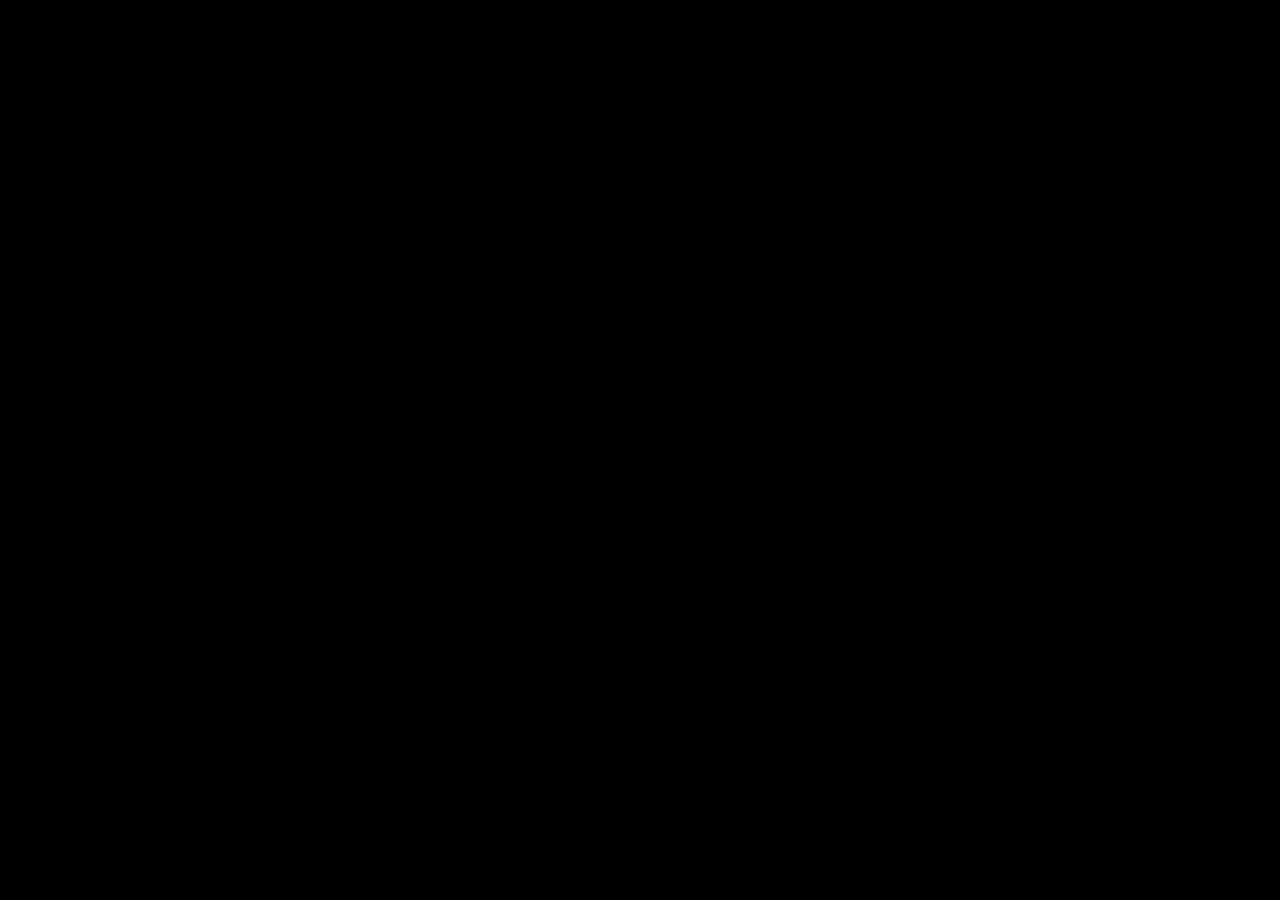
==== commit 0879959f: "some fix" ====
--- a/dev.html
+++ b/dev.html
@@ -14,371 +14,30 @@
     <link rel="stylesheet" type="text/css" href="settings/ad/mobile/footer/themes/light/ad.css">
     <link rel="stylesheet" type="text/css" href="settings/ad/mobile/end/themes/light/ad.css">
     <link rel="stylesheet" type="text/css" href="settings/debug/debug.css">
-
-    <script type="text/javascript" src="cordova.js"></script>
-
+    
+    <script type="text/javascript" src="OS.js"></script>
     <script type="text/javascript" src="glue/jquery/jquery-3.2.1.min.js"></script>
     <script type="text/javascript" src="glue/load/load.js"></script>
-
-    <!-- Leaderboard API -->
-    <link rel="stylesheet" type="text/css" href="base-api.css">
-    <link rel="stylesheet" type="text/css" href="api.css">
-    <!-- End Of Leaderboard API -->
-
-    <!-- Leaderboard API -->
-    <script type="text/javascript" src="base-api.js"></script>
-    <script type="text/javascript" src="api.js"></script>
-    <script type="text/javascript" src="nobounce.min.js"></script>
-    <!-- End Of Leaderboard API -->
-
-    <!-- Custom URL -->
+    
     <script type="text/javascript">
-        var rulesURL = "https://www.recycleeverywhere.ca/privacy-policy/";
         var gameSetting = {
             basicSpeed:3,
             accelerationFactor:0.5,
+            time:60,
         }
         function goToURL(){
             window.open(rulesURL);
         }
     </script>
-    <!-- End Of Custom URL -->
-
-    <!-- FB Pixel -->
-    <script>
-        !function(f,b,e,v,n,t,s){if(f.fbq)return;n=f.fbq=function(){n.callMethod?n.callMethod.apply(n,arguments):n.queue.push(arguments)};if(!f._fbq)f._fbq=n;n.push=n;n.loaded=!0;n.version='2.0';n.queue=[];t=b.createElement(e);t.async=!0;t.src=v;s=b.getElementsByTagName(e)[0];s.parentNode.insertBefore(t,s)}(window, document,'script','https://connect.facebook.net/en_US/fbevents.js');fbq('init', '2025155214380683');fbq('track', 'PageView');
-    </script>
-    <!-- End Of FB Pixel -->
-
-    <!-- Google Analytics -->
-    <script>
-        (function(i,s,o,g,r,a,m){i['GoogleAnalyticsObject']=r;i[r]=i[r]||function(){
-        (i[r].q=i[r].q||[]).push(arguments)},i[r].l=1*new Date();a=s.createElement(o),
-        m=s.getElementsByTagName(o)[0];a.async=1;a.src=g;m.parentNode.insertBefore(a,m)
-        })(window,document,'script','https://www.google-analytics.com/analytics.js','ga');
-
-        ga('create', 'UA-32390429-1', 'auto');
-        //ga('create', 'UA-142584145-1', 'auto'); //test
-
-        ga('set','checkProtocolTask',null);
-        /*checkProtocal Task is set to null so that GA allows tracking other than http/https */
-
-        ga('set', 'page', "Game");
-        /*Page Name is name of each html page*/
-
-        ga('send', 'pageview');
-    </script>
-    <!-- End Google Analytics -->
-
-<!-- APICode -->
 </head>
 
 <div class="gamecenter-activator"></div>
 
 <body onload="setTimeout(function(){window.scrollTo(0,1)},1);">
-    <!--body-->
         <div id="ajaxbar">
             <div id="game"><canvas id="canvas"></canvas></div>
-            <div id="orientate"><img src="media/graphics/orientate/landscape.jpg" /></div>
-            <div id="play" class="play" onclick=""><img src="media/graphics/orientate/play.jpg" /></div>
-
+            <div id="orientate"><img src="landscape.jpg" /></div>
+            <div id="play" class="play" onclick=""></div>
         </div>
-
-    <!-- APICode2 -->
-
-    <!-- LEADERBOARD DIVS -->
-    <div class='section group'>
-        <div id='leaderboard' class='overlay-container-basic'>
-                <div class='col overlay_span_middle'>
-                        <div class='box-leaderboard-header' id='box-leaderboard-header'>
-                            <a onclick='ig.game.leaderBoardClose();'><div class='box-login-close'></div></a>
-                            <div class='box-leaderboard-title'>RECYCLING ALL STARS</div>
-                            <div class='horizontal-seperator'></div>
-                            <div class='box-leaderboard-navigation'>
-                                <div class='group'>
-                                    <div class='col' style="width: 50%;">
-                                        <a href="" onclick="MarketJSPlatformLeaderboardAPI.getAllTimeHTML();return false;"><div class='box-all-time' id='leaderboard-navigation-tab-alltime'></div></a>
-                                    </div>
-                                    <div class='col' style="width: 50%;">
-                                        <a href="" onclick="MarketJSPlatformLeaderboardAPI.getWeeklyHTML();return false;"><div class='box-this-week' id='leaderboard-navigation-tab-weekly'></div></a>
-                                    </div>
-                                </div>
-                            </div>
-                        </div>
-                        <div class='box-leaderboard' id='box-leaderboard'>
-                            <div class='box-leaderboard-contents' id='leaderboard-contents' name='leaderboard-contents'>
-                                <div id="leaderboard-entry" class="box-leaderboard-entry">
-                                    <!-- THIS IS WHERE THE RENDERED HTML COMES IN -->
-                                </div>
-                            </div>
-                        </div>
-                        <div class='box-leaderboard-footer' id='box-leaderboard-footer'>
-                            <span>Want to compete in the leaderboards?</span>
-                            <span>
-                            <!-- <a href="" onclick="MarketJSPlatformLoginAPI.showRegister();return false;">Register</a>&nbsp;or&nbsp;<a href="" onclick="MarketJSPlatformLoginAPI.showLogin();return false;">Login</a> -->
-                            <a href="" onclick="ig.game.director.loadLevel(4);return false;">Register</a>&nbsp;or&nbsp;<a href="" onclick="MarketJSPlatformLoginAPI.showLogin();return false;">Login</a>
-                            </span>
-                        </div>
-                </div>
-        </div>
-    </div>
-
-    <!-- LOGIN -->
-    <div class='section group'>
-        <div id='login' class='overlay-container-basic'>
-            <div class='col overlay_span_middle'>
-                <div id='box-login' class='box-login'>
-                    <a onclick='ig.game.loginClose();'><div class='box-login-close'></div></a>
-                    <div class='box-login-header'>Game Login</div>
-                    <form class='box-login-contents' id='login-form' name='login-form' action='' method='post'>
-                        <div id='login-notification' class='notification'></div>
-                        <div style='display:none'>
-                            <!-- IMPORTANT: MUST INSERT CORRECT GAME_ID (CURRENT GAME) -->
-                            <input type='text' value='' id='login-game-id' name='login-game-id'>
-                        </div>
-                        <div class='box-login-name left'>
-                            <input type='text' id='login-first-name' name='login-first-name' class='box-login-form-input' placeholder='First Name'>
-                        </div>
-                        <div class='box-login-name right'>
-                            <input type='text' id='login-last-name' name='login-last-name' class='box-login-form-input' placeholder='Last Name'>
-                        </div>
-                        <div class='box-login-username'>
-                            <input type='text' id='login-username' name='login-username' class='box-login-form-input' placeholder='Leaderboard Username' autocomplete="new-password">
-                        </div>
-                        <div class='box-login-email'>
-                            <input type='text' id='login-email' name='login-email' class='box-login-form-input' placeholder='Email'>
-                        </div>
-                        <div class='box-login-password'>
-                            <input type='hidden' id='login-password' name='login-password' class='box-login-form-input' placeholder='Password' autocomplete="new-password" value='id13w3l1go'>
-                        </div>
-                        <div class='horizontal-seperator'></div>
-                        <div class='register-submit'>
-                            <input type="image" src="media/graphics/game/gui/button-log-in.png" alt="Submit" />
-                        </div>
-                        <div class='horizontal-seperator'></div>
-                        <div class='box-login-footer'>
-                            <!-- Need an account?&nbsp;<a href="" onclick="MarketJSPlatformLoginAPI.showRegister();return false;">Sign up</a><br> -->
-                            Need an account?&nbsp;<a href="" onclick="ig.game.director.loadLevel(4);return false;">Sign up</a><br>
-                            <!-- <a href="" id="forgot-password" onclick="MarketJSPlatformLoginAPI.showResetPassword();return false;">Forgot password</a> -->
-                        </div>
-                    </form>
-                </div>
-            </div>
-        </div>
-    </div>
-
-    <!-- CONTEST RULE -->
-    <div class='section group'>
-        <div id='contest-rule' class='overlay-container-basic'>
-            <div class='col overlay_span_middle'>
-                <a onclick='MarketJSPlatformLoginAPI.hideContestRule();'><div class='box-login-close'></div></a>
-                <div style="margin:1em">
-                    <div class='box-contest-rule-header'>Contest Rules</div>
-                </div>
-                <div id='box-contest-rule' class='box-register'>
-                    <div class="contest-rule-title">1. How to Enter:</div>
-                    <div class="contest-rule-number">1.1</div>
-                    <div class="contest-rule-line">The Contest is open to the public (see 3 Contest Eligibility). A person who enters the Contest (the “Contestant”) must visit http://www.bin2win.ca on their mobile device, play the Bin 2 Win game (the “Game”) and enter the following upon completing the Game: (i) their name, and (ii) their email address.</div>
-                    <div class="contest-rule-number">1.2</div>
-                    <div class="contest-rule-line">Eligible Contestants who complete the online entry form before the end of each month during the Contest period—i.e., May, June, July and August of 2020—will be automatically entered to win the Monthly Draw Prize (see 2 Prizes), to be held shortly after the end of each month during the Contest period.</div>
-                    <div class="contest-rule-number">1.3</div>
-                    <div class="contest-rule-line">One entry will be counted per Contestant, regardless of the number of times their email address is submitted; i.e., duplicates will not be considered valid entries. Odds of winning are not increased by the score a Contestant achieves within the Game, by the number of times a Contestant plays the Game, or by the Contestant opting in to receive the Organizer’s news and promotions.</div>
-                    <div class="contest-rule-number">1.4</div>
-                    <div class="contest-rule-line">Entries are subject to verification and will be declared invalid if they are reproduced, falsified, altered or tampered with, in any way. The decision of the Organizer to discard any entry is final.</div>
-                    <div class="contest-rule-number">1.5</div>
-                    <div class="contest-rule-line">All entries become the sole property of the Organizer and will not be returned for any reason. The Organizer does not assume any responsibility for any lost, late, damaged, destroyed, misidentified, illegible or misdirected entries, any computer errors or malfunctions, or for any other problems occurring in connection with participation in the Contest.</div>
-                    <div class="contest-rule-title">2. Prizes:</div>
-                    <div class="contest-rule-line">There are four (4) Prizes to be won in total, one per month, between and including May and August, 2020. One Monthly Prize will be randomly drawn from all valid entries received on or before the end of each month during the Contest. The four Contest Closing Dates will be May 31, June 30, July 31 and August 31, 2020. There is a maximum allowance of one (1) prize per individual winner during the course of the Contest.</div>
-                    <div class="contest-rule-number">2.1</div>
-                    <div class="contest-rule-line">MONTHLY DRAW PRIZE: The Monthly Draw Prize consists of $500 CAD. There are four (4) Monthly Draw Prizes to be won in total. Each one will be awarded in a minimum of ten days (10 days) after the end of its corresponding month during the Contest period, which includes May, June, July and August, 2020. The Monthly Draw Prize will be paid directly to each winning Contestant, via e-transfer or cheque.</div>
-                    <div class="contest-rule-title">3. Contest Eligibility:</div>
-                    <div class="contest-rule-number">3.1</div>
-                    <div class="contest-rule-line">No purchase is necessary.</div>
-                    <div class="contest-rule-number">3.2</div>
-                    <div class="contest-rule-line">The Contest is open to all current residents of Manitoba. Employees, agents, mandataries and representatives of the Organizer, its subsidiaries, affiliates, affiliated companies, advertising or promotion agencies, the suppliers of material, prizes and services related to this Contest, and any other stakeholder directly related to the holding of the Contest, as well as the members of their immediate families (father, mother, brothers, sisters, children and legal or de facto spouse) and anyone with whom these employees, representatives and agents reside, are not eligible to enter this contest.</div>
-                    <div class="contest-rule-number">3.3</div>
-                    <div class="contest-rule-line">Contest Period: The Contest opens on May 1, 2020, at 12:00 AM CST and ends each month at 11:59 PM CST on the last day of each month until the final Closing Date at 11:59 PM CST on August 31, 2020. Entries received after the Contest Closing Date(s) are not eligible to win a Prize.</div>
-                    <div class="contest-rule-number">3.4</div>
-                    <div class="contest-rule-line">Selection of Winners: The potential winners of the Contest Prizes will be randomly selected by the Organizer and will be contacted via email, using information provided by the Eligible Entrant, within five (5) business days of the monthly Contest Closing Date(s). No contact or correspondence will be entered into except with the Eligible Entrants who have been selected as potential winners of a Contest Prize.</div>
-                    <div class="contest-rule-line">As part of the acceptance of a Contest Prize, the Eligible Entrants who have been selected as potential winners of a Contest Prize will be required to sign an Acknowledgment of Contest Rules form and answer a skill-testing question.</div>
-                    <div class="contest-rule-line">In the event that the potential prize winner who has been selected does not comply with any of the above requirements, the Organizer has the right to treat the Contest Prize as having been forfeited, the Organizer may select an alternate potential winner of the Contest Prize at their sole discretion, and the Organizer shall not be obligated to provide an alternate Prize to the original potential Prize winner.</div>
-                    <div class="contest-rule-number">3.5</div>
-                    <div class="contest-rule-line">Consent to Use by Entering the Contest: Contestants, including and not limited to Prize winners, consent to the use and publication of their names, photographs and statements in connection with the Contest, their Prize, or any subsequent promotions held by the Organizer, without payment or compensation other than the chance to win the Prize.</div>
-                    <div class="contest-rule-number">3.6</div>
-                    <div class="contest-rule-line">Decisions are Final: All decisions made by the Organizer with respect to all aspects of this Contest are final and not subject to challenge. These Contest Rules may be amended at any time without notice.</div>
-                    <div class="contest-rule-number">3.7</div>
-                    <div class="contest-rule-line">No Representations or Warranties: The Organizer does not make any representation or offer any warranty, express or implied, as to the quality or fitness of the Prizes. The Prize winner understands and acknowledges that he or she may not seek reimbursement or pursue any legal or equitable remedy from the Organizer should the Prize fail to be fit for its purpose or is in any way unsatisfactory to the Prize winner.</div>
-                    <div class="contest-rule-number">3.8</div>
-                    <div class="contest-rule-line">No Substitutions by Winners: The Prizes must be accepted as awarded without substitution and cannot be transferred. Prizes are non-exchangeable, non-transferable and non-refundable.</div>
-                    <div class="contest-rule-number">3.9</div>
-                    <div class="contest-rule-line">Termination/Modification: Subject to applicable law, the Organizer reserves the right to cancel, suspend, terminate or modify the Contest Rules or administration of the Contest, in whole or in part, without prior notice, with no obligation or liability, including if, for any reason, the Contest is not capable of running as planned, whether due to technical failure, tampering, fraud, corruption of security, or other causes beyond the control of the Organizer.</div>
-                    <div class="contest-rule-number">3.10</div>
-                    <div class="contest-rule-line">No Liability: The Organizer shall not be responsible in any way for loss or damage arising from the use of, or bear any liability whatsoever in any way attributable to, any Prize awarded in this Contest or the entry by a contestant herein. Without limiting the generality of the foregoing, the Organizer assumes no responsibility or liability for any risks or dangers associated with the acceptance or use of the Prize awarded as part of this Contest or any liability associated with online or electronic entries, and expressly disclaims liability from loss or damage to a Contestant’s computer system howsoever caused arising from bugs, viruses or technical failures in any way associated with, or arising from, online or electronic entries.</div>
-                    <div class="contest-rule-number">3.11</div>
-                    <div class="contest-rule-line">Lost Entries: The Organizer is not responsible for any lost, misdirected, indecipherable or delayed entries howsoever caused.</div>
-                    <div class="contest-rule-number">3.12</div>
-                    <div class="contest-rule-line">Applicable Laws: This Contest is subject to all applicable, federal, provincial and municipal laws and regulations, and any dispute relating hereto will be determined by a Manitoba court, applying Manitoba law and the laws of Canada as applicable therein.</div>
-                    <div class="contest-rule-number">3.13</div>
-                    <div class="contest-rule-line">Substitutions: The Organizer reserves the right, in its sole discretion, to substitute and/or modify a Prize, or Prize portion, with Prize(s) of equivalent value in the event of unavailability of the Prize, or any aspect thereof, for reasons beyond the control of the Organizer. Should a Prize winner be unable to claim his/her Prize or Prize portion as awarded, his/her rights to that Prize or Prize portion will be forfeited.</div>
-                    <div class="contest-rule-number">3.14</div>
-                    <div class="contest-rule-line">Personal Information: The personal information obtained from the Contest entry form will not be used or disclosed by the Organizer for any purpose other than general Contest administration and the purposes set forth in these Contest Rules. The Organizer operates under applicable privacy legislation and will protect personal information with security safeguards that are appropriate to the sensitivity of the information.</div>
-                    <div class="contest-rule-title">4. Third-Party Platforms:</div>
-                    <div class="contest-rule-number">4.1</div>
-                    <div class="contest-rule-line">Apple is not a participant in or sponsor of this promotion.</div>
-                    <div class="contest-rule-number">4.2</div>
-                    <div class="contest-rule-line">Neither Google nor Android are participants in or sponsors of this promotion.</div>
-                </div>
-            </div>
-        </div>
-    </div>
-
-    <!-- REGISTER -->
-    <div class='section group'>
-        <div id='register' class='overlay-container-basic'>
-            <div class='col overlay_span_middle'>
-                <div id='box-register' class='box-register'>
-                    <!-- <a onclick='MarketJSPlatformLoginAPI.hideRegister();'><div class='box-register-close'></div></a> -->
-                    <div class='box-register-header-1'>ENTER TO WIN<br/>$500*</div>
-                    <div class='box-register-header-2'>Play again-but first,<br/>enter to win!</div>
-                    <div class='box-register-header-3'>We're giving away $500* each month. Anyone can enter.<br/>Just fill in the form below to be automatically entered.</div>
-                    <!-- <div class='box-register-header-3'> -->
-                        <a href="" onclick="MarketJSPlatformLoginAPI.showContestRule();return false;" target="_blank">
-                            <div class='box-register-header-4'>
-                                *see full contest details here!
-                            </div>
-                        </a>
-                    <!-- </div> -->
-                    <form class='box-register-contents' id='register-form' name='register-form' action='' method='post'>
-                        <div id='register-notification' class='notification'></div>
-                        <div style='display:none'>
-                            <!-- IMPORTANT: MUST INSERT CORRECT ALL IDS FOR GLOBAL REGISTRATION-->
-                            <input type='text' value='' id='register-game-id1' name='register-game-id'>
-                        </div>
-                        <div class='box-register-username'>
-                            <input type='text' id='register-username' name='register-username' class='box-register-form-input' placeholder='Leaderboard Username' autocomplete="new-password">
-                        </div>
-                        <div class='box-register-password'>
-                            <input type='hidden' id='register-password' name='register-password' class='box-register-form-input' placeholder='Password' autocomplete="new-password" value='id13w3l1go'>
-                        </div>
-                        <div class='box-register-email'>
-                            <input type='text' id='register-email' name='register-email' class='box-register-form-input' placeholder='Email Address'>
-                        </div>
-                        <div class='box-register-name'>
-                            <div class='box-register-name left'>
-                                <input type='text' id='register-first-name' name='register-first-name' class='box-register-form-input' placeholder='First Name'>
-                            </div>
-                            <div class='box-register-name right'>
-                                <input type='text' id='register-last-name' name='register-last-name' class='box-register-form-input' placeholder='Last Name'>
-                            </div>
-                        </div>
-                        <div class='horizontal-seperator'></div>
-                        <div class='box-register-tos-agree' align="center">
-                            <table width="225">
-                                <tr>
-                                    <td width="25">
-                                        <input type='checkbox' id='register-tos-agree' name='register-tos-agree' value='False' unchecked>
-                                    </td>
-                                    <td>
-                                        I agree to be contacted by Recycle Everywhere
-                                    </td>
-                                </tr>
-                                <tr>
-                                    <td colspan="2">
-                                        <div class="error" id="checkbox-status"></div>
-                                    </td>
-                                </tr>
-                            </table>
-                        </div>
-                        <div class='horizontal-seperator'></div>
-                        <div class='register-submit'>
-                            <input type="image" src="media/graphics/game/gui/button-enter-contest.png" alt="Submit" />
-                        </div>
-                        <div class='horizontal-seperator'></div>
-                        <div class='box-register-footer'>
-                            Already have an account?</br><a href="" onclick="MarketJSPlatformLoginAPI.showLogin();return false;">
-                                <div class='box-register-header-4'>
-                                    Sign in
-                                </div>
-                            </a>
-                        </div>
-                        <div class='horizontal-seperator'></div>
-                        <table width="100%">
-                            <tr>
-                                <td width="33%" align="center">
-                                    <a onclick='MarketJSPlatformLeaderboardAPI.show();'><img src="media/graphics/game/gui/register-leader-board.png"></a>
-                                </td>
-                                <td width="33%" align="center">
-                                    <!-- <a onclick='ig.game.goHome();'><img src="media/graphics/game/gui/register-home.png"></a> -->
-                                </td>
-                                <td width="33%" align="center">
-                                    <a onclick='ig.game.playAgain();'><img src="media/graphics/game/gui/register-play-again.png"></a>
-                                </td>
-                            </tr>
-                            <tr>
-                                <td width="33%" align="center">
-                                    <div class='box-register-header-3'>Leaderboard</div>
-                                </td>
-                                <td width="33%" align="center">
-                                    <!-- <div class='box-register-header-3'>Home Screen</div> -->
-                                </td>
-                                <td width="33%" align="center">
-                                    <div class='box-register-header-3'>Play Again</div>
-                                </td>
-                            </tr>
-                        </table>
-                    </form>
-                </div>
-            </div>
-        </div>
-    </div>
-
-
-    <!-- RESET PASSWORD -->
-    <div class='section group'>
-        <div id='reset-password' class='overlay-container-basic'>
-            <div class='col overlay_span_middle'>
-                <div id='box-reset-password' class='box-reset-password'>
-                    <a onclick='ig.game.resetPasswordClose();'><div class='box-login-close'></div></a>
-                    <div class='box-reset-password-header'>Forgot password</div>
-                    <form class='box-reset-password-contents' id='reset-password-form' name='reset-password-form' action='' method='post'>
-                        <div id='reset-password-notification' class='notification'></div>
-                        <div style='display:none'><!-- IMPORTANT: MUST INSERT CORRECT GAME_ID (CURRENT GAME) -->
-                            <input type='text' value='' id='reset-password-game-id' name='reset-password-game-id'><!-- LEAVE ME ALONE -->
-                        </div>
-                        <div class='box-reset-password-username'>
-                            <input type='text' id='reset-password-email' name='reset-password-email' class='box-reset-password-form-input' placeholder='Email'>
-                        </div>
-                        <div class='register-submit'>
-                            <input type="image" src="media/graphics/game/gui/button-send.png" alt="Submit" />
-                        </div>
-                        <div class="box-reset-password-footer">Already have an account?</br>
-                            <a href="" onclick="MarketJSPlatformLoginAPI.hideResetPassword();MarketJSPlatformLoginAPI.showLogin();return false;">Sign in</a>
-                        </div>
-                    </form>
-                </div>
-            </div>
-        </div>
-    </div>
-
-    <!-- POPUP BOX -->
-    <div class='section group'>
-        <div id='popup' class='overlay-container-basic'>
-                <div class='col overlay_span_middle'>
-                        <div id='box-popup' class='box-popup'>
-                            <!-- <a onclick='MarketJSPlatformPopupAPI.hide();'><div class='box-popup-close'></div></a> -->
-                            <div id='popup-title' class='box-popup-header'></div>
-                            <div id='popup-content' class='box-popup-contents'></div>
-                            <a href='' id='okButton' class='button' onclick='ig.game.popupClose();return false;'>OK</a>
-                        </div>
-                </div>
-        </div>
-    </div>
-
-    <div id="overlay-loading" class="overlay-container">
-        <img src="media/graphics/api/loader-grey.gif">
-    </div>
-
-    <!-- END OF TEST -->
-
 </body>
 </html>
